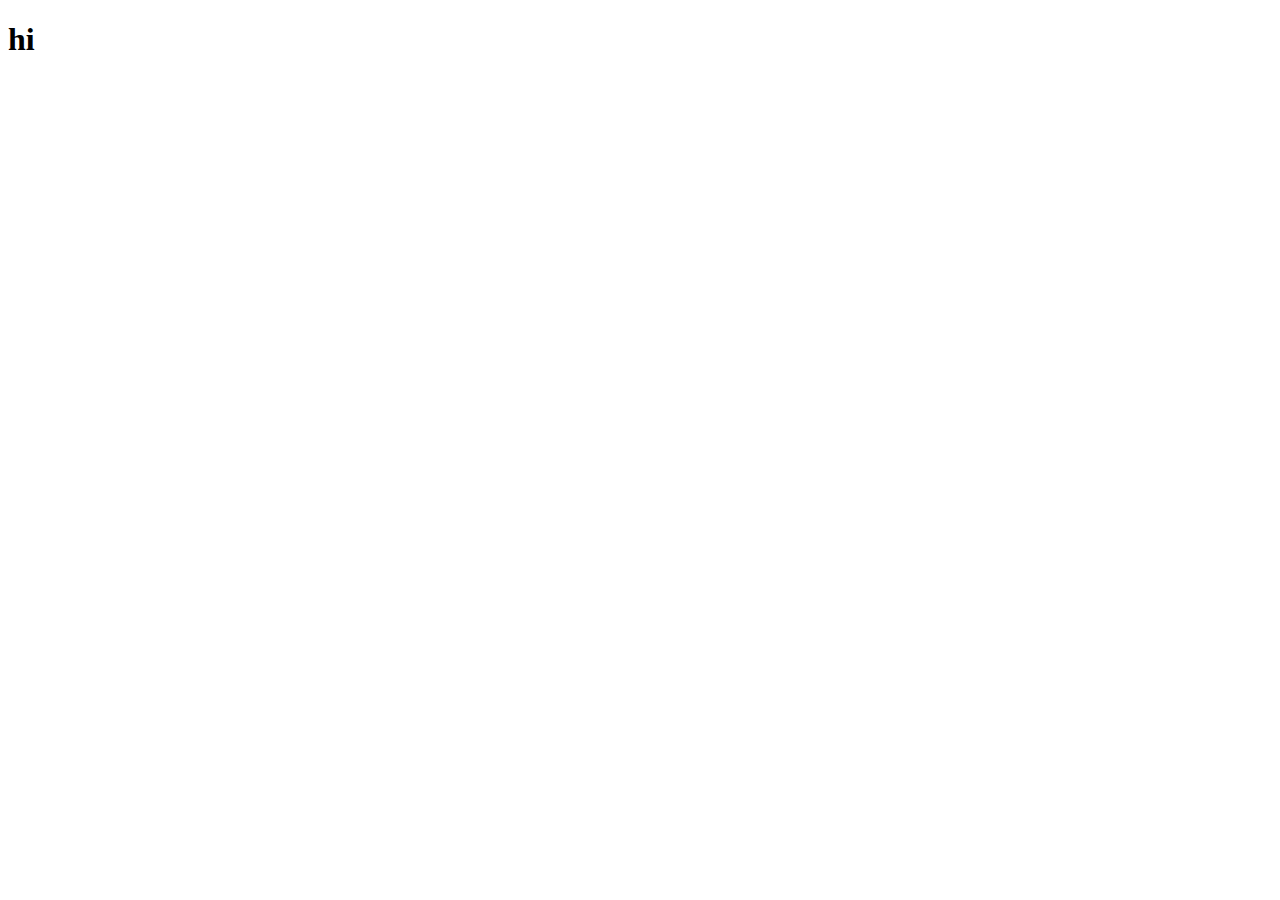
==== index.html @ 4d3f6d08 "Added index.html" ====
<!DOCTYPE html>
<html lang="en">
	<head>
	    <meta charset="UTF-8">
	    <title>Chatapp</title>
	    <!-- <link rel="stylesheet" type="text/css" href="style.css"> -->
	</head>
	<body>
		<h1>hi</h1>
	</body>
</html>
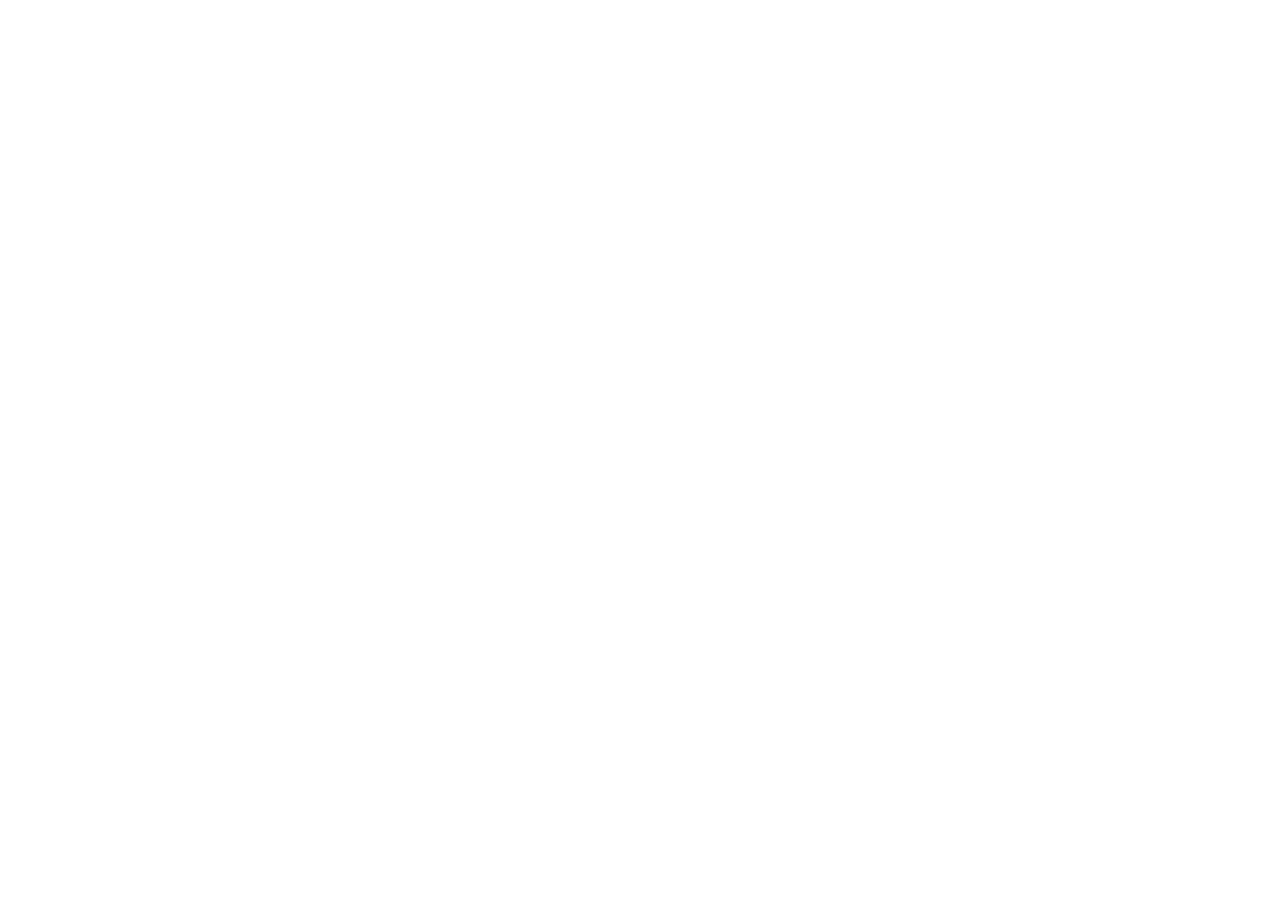
==== commit 82709044: "reset repo" ====
--- a/index.html
+++ b/index.html
@@ -2,10 +2,12 @@
 <html lang="en">
 	<head>
 	    <meta charset="UTF-8">
-	    <title>Chatapp</title>
+	    <title>Cursor Tag</title>
 	    <!-- <link rel="stylesheet" type="text/css" href="style.css"> -->
 	</head>
 	<body>
-		<h1>hi</h1>
+		
+		<canvas></canvas>
+		<script href="index.js"></script>
 	</body>
 </html>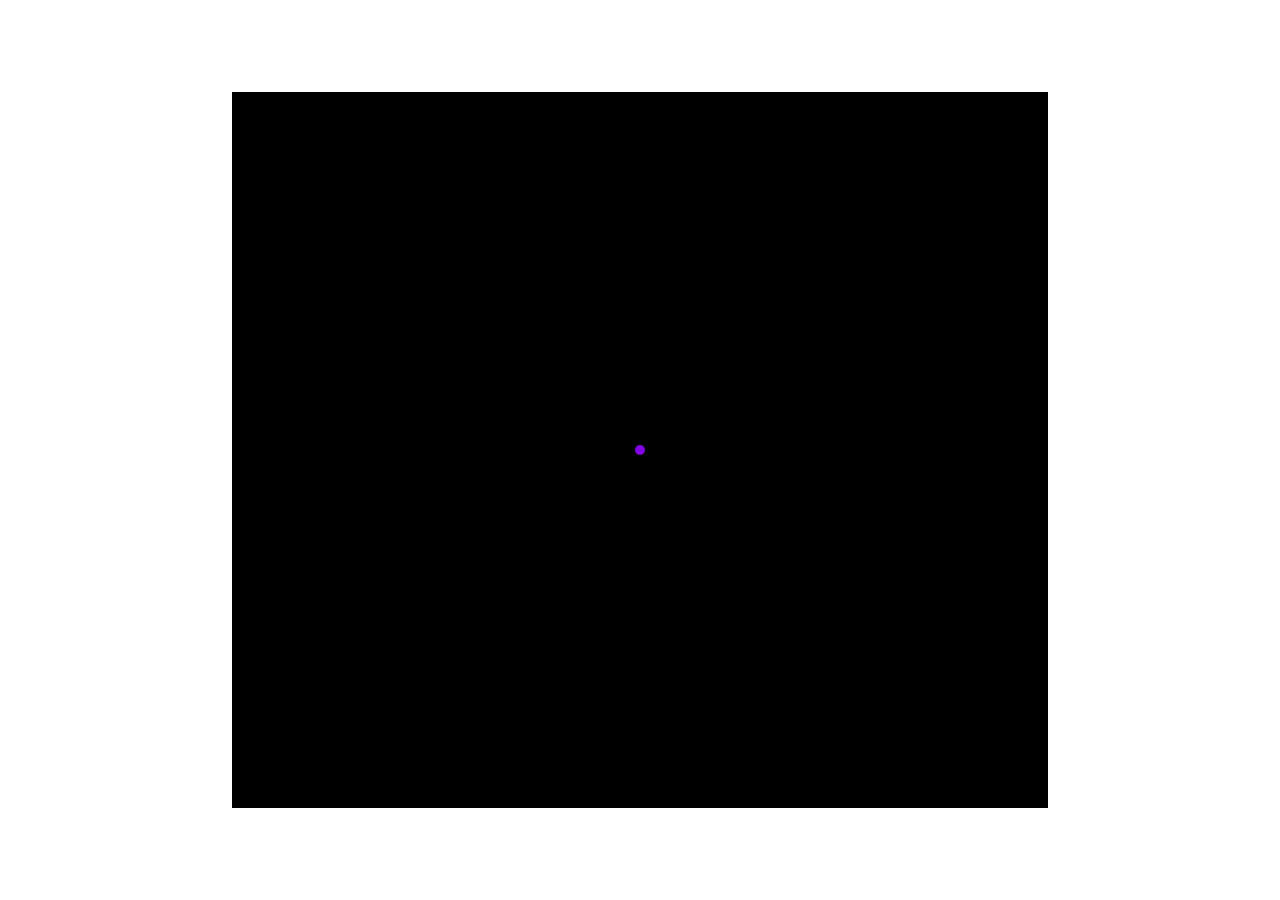
==== commit 6cc24ff9: "Added locked mouse" ====
--- a/index.html
+++ b/index.html
@@ -3,11 +3,11 @@
 	<head>
 	    <meta charset="UTF-8">
 	    <title>Cursor Tag</title>
-	    <!-- <link rel="stylesheet" type="text/css" href="style.css"> -->
+	    <link rel="stylesheet" type="text/css" href="style.css">
 	</head>
 	<body>
 		
 		<canvas></canvas>
-		<script href="index.js"></script>
+		<script src="index.js"></script>
 	</body>
 </html>--- a/style.css
+++ b/style.css
@@ -0,0 +1,11 @@
+canvas {
+	border: 8px solid black;
+	position: absolute;
+    top: 50%;
+    left: 50%;
+    transform: translate(-50%, -50%);
+}
+
+body {
+	margin: 0;
+}